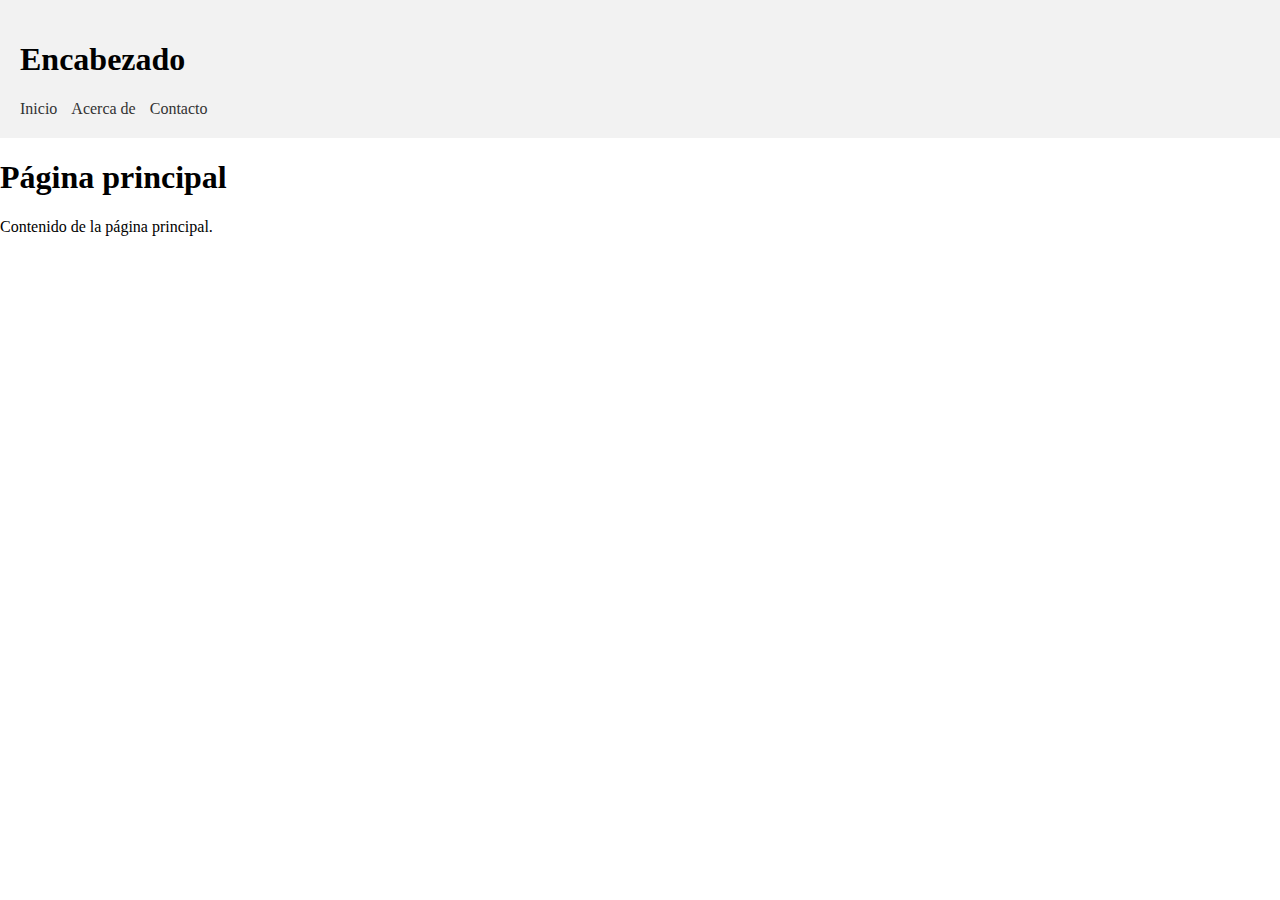
==== index.html @ 25a10f17 "main" ====
<!DOCTYPE html>
<html>
<head>
  <meta charset="UTF-8">
  <title>Mi sitio web</title>
  <link rel="stylesheet" href="css/style.css">
</head>
<body>
  <div id="header"></div>
  
  <h1>Página principal</h1>
  <p>Contenido de la página principal.</p>

  <script src="https://code.jquery.com/jquery-3.6.0.min.js"></script>
  <script src="js/main.js"></script>
</body>
</html>
---- css/style.css ----
/* Estilos personalizados para el sitio web */
body {
    margin: 0;
    padding: 0;
  }
  
  header {
    background-color: #f2f2f2;
    padding: 20px;
  }
  
  nav ul {
    list-style-type: none;
    margin: 0;
    padding: 0;
  }
  
  nav ul li {
    display: inline-block;
    margin-right: 10px;
  }
  
  nav ul li a {
    text-decoration: none;
    color: #333;
  }
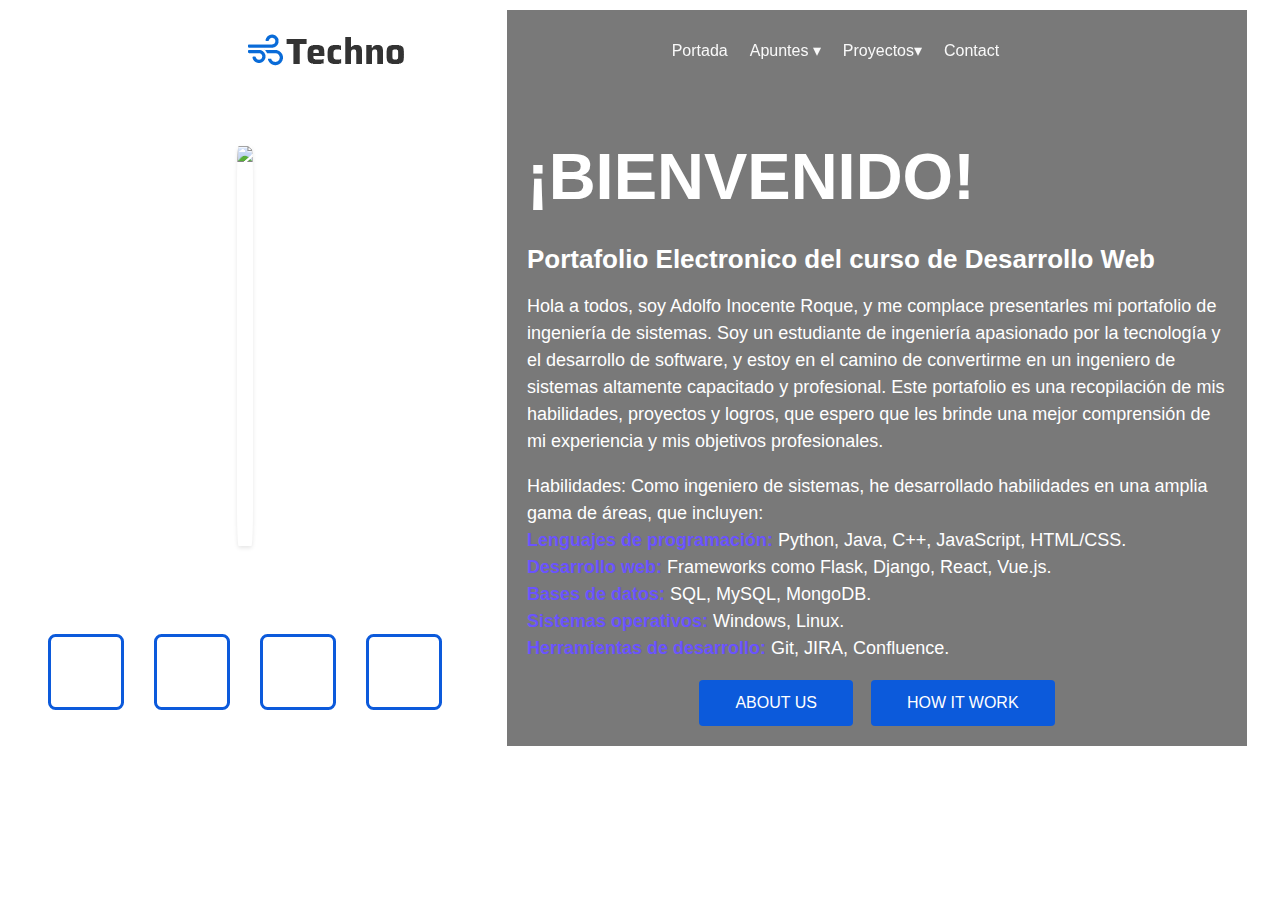
==== commit c8c27bdc: "BETA" ====
--- a/index.html
+++ b/index.html
@@ -1,17 +1,83 @@
 <!DOCTYPE html>
 <html>
+
 <head>
   <meta charset="UTF-8">
   <title>Mi sitio web</title>
-  <link rel="stylesheet" href="css/style.css">
+
+  <!--CSS-->
+  <link rel="stylesheet" href="css/styleHeader.css">
+  <link rel="stylesheet" href="css/general.css">
+
+  <!--ICONOS-->
+  <script src="https://kit.fontawesome.com/24fd0deea2.js" crossorigin="anonymous"></script>
+
+
 </head>
+
 <body>
-  <div id="header"></div>
-  
-  <h1>Página principal</h1>
-  <p>Contenido de la página principal.</p>
+  <div id="headerS1"></div>
 
+  <div id="fondoSection1">
+    <div id="contenedorS1">
+
+
+
+      <!--Descripcion-->
+
+      <div class="contenedorInformacion">
+
+        <div id="contenedorFoto">
+          
+          <img id="fotoPersonal"
+            src="https://avatars.githubusercontent.com/u/79056314?s=400&u=7fbaa75e15727e14081da0dad49c5623811709fb&v=4">
+            <h3>ADOLFO INOCENTE ROQUE</h3>
+            <div class="areaTextoS1">
+              <i class="icS fab fa-facebook"></i>
+              <i class="icS fab fa-linkedin"></i>
+              <i class="icS fab fa-instagram"></i>
+              <i class="icS far fa-envelope"></i>
+            </div>
+
+        </div>
+
+        <div id="contenedorDescripcion">
+
+          <h5 id="h2S1">¡BIENVENIDO!</h5>
+
+          <h2 id="h5S1">
+            Portafolio Electronico del curso de Desarrollo Web
+          </h2>
+          
+          <p id="pS1">Hola a todos, soy Adolfo Inocente Roque, y me complace presentarles mi portafolio de ingeniería de sistemas. Soy un estudiante de ingeniería apasionado por la tecnología y el desarrollo de software, y estoy en el camino de convertirme en un ingeniero de sistemas altamente capacitado y profesional. Este portafolio es una recopilación de mis habilidades, proyectos y logros, que espero que les brinde una mejor comprensión de mi experiencia y mis objetivos profesionales.</p>
+          <p id="pS1">Habilidades: Como ingeniero de sistemas, he desarrollado habilidades en una amplia gama de áreas, que incluyen:<br>
+            <b id="resaltado">Lenguajes de programación:</b>  Python, Java, C++, JavaScript, HTML/CSS.<br>
+            <b id="resaltado">Desarrollo web:</b> Frameworks como Flask, Django, React, Vue.js.<br>
+            <b id="resaltado">Bases de datos:</b>  SQL, MySQL, MongoDB.<br>
+            <b id="resaltado">Sistemas operativos:</b> Windows, Linux.<br>
+            <b id="resaltado">Herramientas de desarrollo:</b> Git, JIRA, Confluence.</p>
+            
+            <div class="areaTextoS1">
+              <a class="btnS1" href="#">ABOUT US</a>
+              <a class="btnS1" href="#">HOW IT WORK</a>
+            </div>
+        
+          </div>
+
+      </div>
+
+      
+
+    </div>
+
+
+  </div>
+
+
+  <!--SCRIPTS-->
   <script src="https://code.jquery.com/jquery-3.6.0.min.js"></script>
   <script src="js/main.js"></script>
+  <script src="js/header.js"></script>
 </body>
-</html>
+
+</html>--- a/css/styleHeader.css
+++ b/css/styleHeader.css
@@ -0,0 +1,188 @@
+body {
+  margin: 0;
+}
+
+ul {
+  margin: 0;
+  padding: 0;
+}
+
+/* Crear el header, configurar el color, ancho y alto, centra su contenido */
+#headerS1 {
+  z-index: 1;
+  position: fixed;
+  background-color: rgba(234, 143, 230, 0);
+  width: 100%;
+  height: 100px;
+  display: flex;
+  transition: .5s;
+}
+
+/*Se cambian a estas propiadades al hacer scroll*/
+#headerS1.cambiar {
+  background-color: white;
+
+}
+
+
+/* Centrado horizontalmente y verticalmente  */
+#headerContainerS1 {
+  width: 100%;
+  height: auto;
+  padding: 0px 50px;
+  display: flex;
+  justify-content: center;
+  align-items: center;
+
+}
+
+/*alinear 3 div principales horizontalmente*/
+.areaNavS1 {
+  display: inline-block;
+}
+
+/*Centrar el nav como la practica*/
+#navCentralS1 {
+  margin-left: 190px;
+}
+
+/* Poner a las etiquetas a del nav sin decoracion por defecto y agregarle color */
+.aColorS1 {
+  text-decoration: none;
+  font: 16px Muli, sans-serif;
+  color: rgb(249, 249, 249);
+}
+
+/*Se cambian a estas propiedades el tag a al hacer scroll*/
+.aColorS1.cambiar {
+  color: rgb(0, 0, 0);
+}
+
+
+/* Formato de las flechitas nav*/
+#navS1 span {
+  width: 30px;
+}
+
+/*Poner sin estilos a los li de todo el header y alinearlos horizontalmente y separacion de contenido*/
+#navS1 li {
+  display: inline;
+  padding: 0px 9px;
+}
+
+/* Solo li de los iconos*/
+#ulS1 li {
+  display: inline;
+  padding: 0px 2px;
+}
+
+/*div logo*/
+#logoS1 {
+  width: 224.8px;
+  height: 35.83;
+}
+
+/*Formato de la imagen logo*/
+#logoS1 img {
+  float: left;
+}
+
+
+/*Formato de los fondos de los iconos*/
+.icS1 {
+  text-decoration: none;
+  width: 30px;
+  height: 30px;
+  background-color: rgb(12, 90, 219);
+  border-radius: 10%;
+  text-align: center;
+
+}
+
+/*Formato de los iconos*/
+.icS1::before {
+  font-size: 13px;
+  color: aliceblue;
+  text-align: center;
+  line-height: 30px;
+}
+
+
+/*Dar margen izquierdo al div de los iconos */
+.MIS1 {
+  margin: 0 0 0 20px;
+}
+
+/*Numerador encima del cart*/
+.contadorS1 {
+  position: relative;
+  top: -16px;
+  left: -10px;
+  background-color: black;
+  color: white;
+  font-size: 11px;
+  padding: 2px 5px;
+  border-radius: 50%;
+}
+
+
+
+/*DESPLEGABLE DEL NAV*/
+
+
+#navS1 li ul {
+  display: none;
+  position: absolute;
+  max-width: 100%;
+  background-color: #fff;
+  padding: 20px;
+  transition: .5s;
+}
+
+#navS1 li:hover>ul, #navS1 li:focus-within>ul {
+  display: block;
+  top: 100%;
+  left: 50%;
+  transform: translateX(-50%);
+  transition: .5s;    
+}
+
+.C4F11{
+  
+  grid-template-columns: repeat(4, 1fr);
+  grid-template-rows: repeat(11, 1fr);
+  
+}
+
+.C6F6{
+  grid-template-columns: repeat(6, 1fr);
+  grid-template-rows: repeat(6, 1fr);
+}
+
+.C4F6{
+  grid-template-columns: repeat(4, 1fr);
+  grid-template-rows: repeat(6, 1fr);
+}
+
+.grid{
+  display: grid;
+  gap: 30px;
+}
+
+.grid div{
+  display: flex;
+  justify-content: center;
+  width: 200px;
+  
+}
+
+.grid div a{
+  text-decoration: none;
+  font: 16px 'Muli', sans-serif;
+  color: rgb(0, 0, 0);
+  cursor: pointer;
+}
+
+.grid div a:hover{
+  color: rgb(35, 5, 231);
+}--- a/css/general.css
+++ b/css/general.css
@@ -0,0 +1,135 @@
+
+
+#fondoSection1 {
+    background-image: url('https://p4.wallpaperbetter.com/wallpaper/673/488/1007/ribbon-rainbow-flow-dark-background-wallpaper-preview.jpg');
+    background-repeat: no-repeat;
+    background-position: center;
+    background-size: cover;
+    max-width: 100%;
+    height: 100vh;
+    display: flex;
+    justify-content: center;
+}
+
+.contenedorInformacion{
+    display: flex;
+    align-items: center;
+    margin: 10px 50px;
+  
+}
+
+
+#contenedorFoto {
+    display: flex;
+    align-items: center;
+    justify-content: center;
+    color: white;
+    flex-direction: column;
+    text-align: center;
+    padding-top: 100px;
+}
+#contenedorFoto h3{
+    font-size: 28px;
+    font-family: 'Muli', sans-serif;
+}
+
+
+
+#contenedorDescripcion{
+    width: 700px;
+    color: white;
+    margin-left: 50px;
+    background-color: rgba(0, 0, 0, 0.524) ;
+    padding: 20px;
+
+}
+
+#fotoPersonal {
+    max-width: 150%;
+    height: 400px;
+    border-radius: 10%;
+    box-shadow: 0 2px 4px rgba(0, 0, 0, 0.1);
+}
+
+
+
+#h5S1{
+    
+    font-size: 26px;
+    font-family: 'Muli', sans-serif;
+    margin: 0;
+}
+
+#pS1{
+    font-size:18px ;
+    font-family: 'Muli', sans-serif;
+    line-height: 1.5em;
+}
+
+#h2S1{
+    font-size: 65px;
+    color: white;
+    font-family: 'Muli', sans-serif;
+    margin-bottom: 30px;
+    
+}
+
+#resaltado{
+    color: rgb(106, 83, 254);
+}
+
+.btnS1{
+    text-decoration: none;
+    color: white;
+    background-color: rgb(12, 90, 219);
+    padding: 14px 36px;
+    margin: 0px 9px;
+    font-size: 16px;
+    font-family: 'Muli', sans-serif;
+    border-radius: 4px;
+}
+
+.btnS1:hover{
+    color: rgb(12, 90, 219);
+    background-color: white;
+    transition: .5s;
+}
+
+.areaTextoS1{
+    width: 100%;
+    height: auto;
+    display: flex;
+    justify-content: center;
+    text-align: center;
+}
+
+/*Formato de los fondos de los iconos*/
+.icS {
+    text-decoration: none;
+    width: 70px;
+    height: 70px;
+    background-color: white;
+    border-radius: 10%;
+    text-align: center;
+    margin:  0 15px;
+    border: 3px solid rgb(12, 90, 219);
+    cursor: pointer;
+    color: rgb(12, 90, 219);
+    
+  }
+  
+  /*Formato de los iconos*/
+  .icS::before {
+    font-size: 50px;
+    
+    text-align: center;
+    line-height: 70px;
+  }
+
+  .icS:hover {
+    color: white;
+    
+    background-color: rgba(0, 0, 0, 0.423);
+    transition: .5s;
+    border: 3px solid white;
+  }